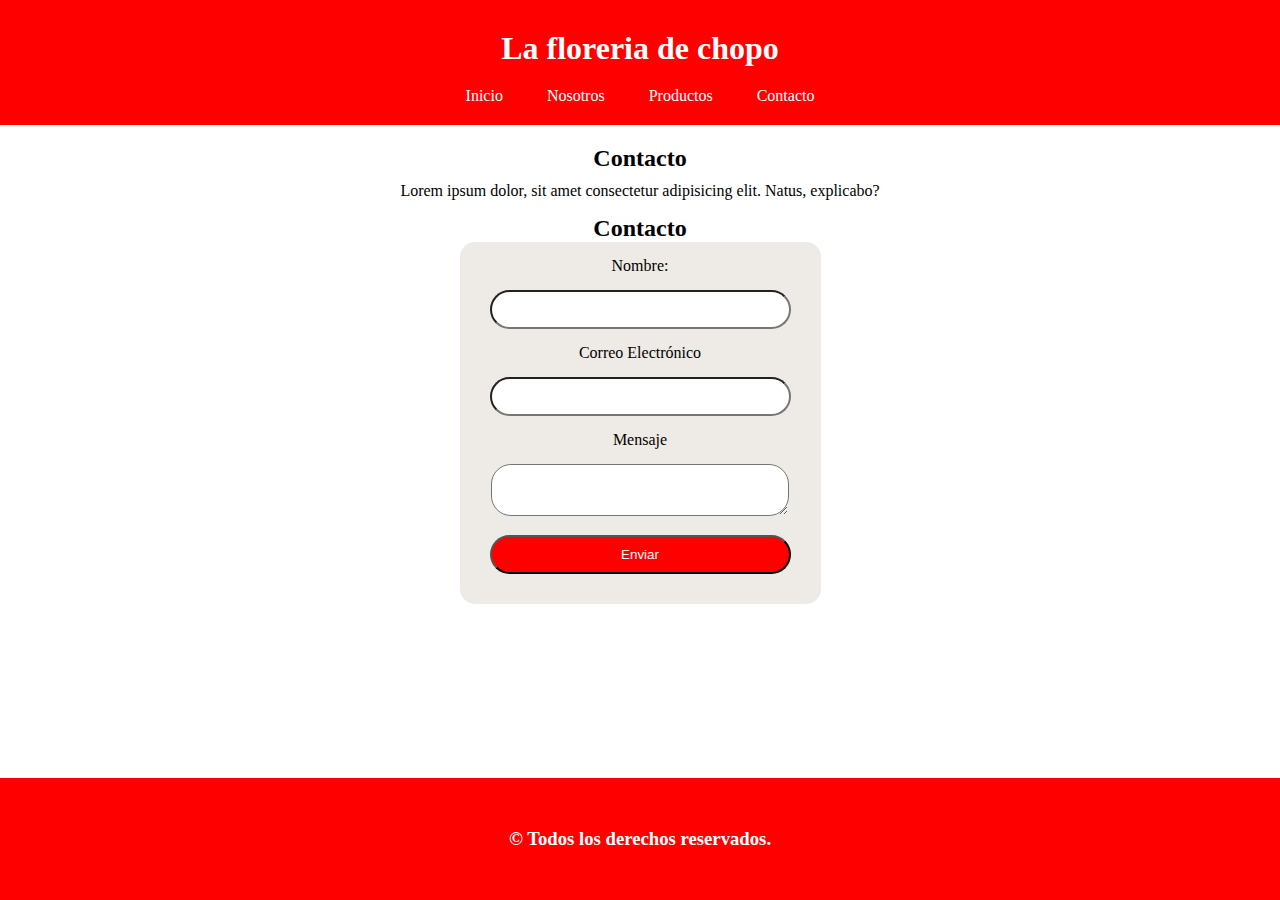
==== contacto.html @ b96fe9ca "proyecto html y css" ====
<!DOCTYPE html>
<html lang="en">
<head>
    <meta charset="UTF-8">
    <meta name="viewport" content="width=device-width, initial-scale=1.0">
    <title>Document</title>
    <link rel="stylesheet" href="contacto.css">
</head>
<body>
    <header>
        <h1>La floreria de chopo</h1>
        <nav class="navbar">
            <ul>
                <li><a href="index.html">Inicio</a></li>
                <li><a href="#">Nosotros</a></li>
                <li><a href="#">Productos</a></li>
                <li><a href="contacto.html">Contacto</a></li>
            </ul>
        </nav>
    </header>

    <section class="info">
        <h2>Contacto</h2>
        <p>Lorem ipsum dolor, sit amet consectetur adipisicing elit. Natus, explicabo?</p>
    </section>

    <section class="contacto">
        <h2>Contacto</h2>
        <form action="">
                    <label for="Nombre">Nombre:</label>
                    <input type="text" name="nombre" id="Nombre">

                    <label for="correo">Correo Electrónico</label>
                    <input type="email" name="email" id="correo">

                    <label for="Mensaje">Mensaje</label>
                    <textarea name="Mensaje" id="Mensaje"></textarea>

                    <input type="button" value="Enviar" class="botoncito">
        </form>
    </section>

    <footer>
        <h3>&copy; Todos los derechos reservados.</h3>
    </footer>
</body>
</html>
---- contacto.css ----
*{
    margin: 0;
    padding: 0;
    text-decoration: none;
}

header{
    background-color: red;
    text-align: center;
    padding-top: 30px;
    color: white;
}

.navbar{
    text-align: center;
}

.navbar h1{
    color: white;
    
}

.navbar a{
    color: white;
    display: inline-block;
    margin: 20px 20px;
}

.navbar a:hover{
    color: blue;
    transform: scale(1.1);
    transition: all .5s;
}

.navbar li{
    display: inline-block;
}


.info{
    text-align: center;
}

.info h2{
    margin-top: 20px;
}

.info p{
    margin-top: 10px;
}

.contacto{
    display: block;
    text-align: center;
    
}

form{
    background-color: rgb(238, 234, 229);
    display: inline-block;
    padding: 0px 30px;
    border-radius: 15px;
    padding-bottom: 30px;
}

.contacto h2{
    margin-top: 15px;
    text-align: center;
}

.contacto label{
    display: block;
    margin: 15px;
}

.botoncito{
    display: block;
    width: 100%;
    margin-top: 15px;
    background-color: red;
    color: white;
}

input, textarea{
    border-radius: 20px;
}

input{
    padding: 10px 60px;
}

textarea{
    padding: 10px 60px;
}


footer{
    background-color: red;
    text-align: center;
    margin-top: 20px;
    padding-bottom: 80px;
    position: absolute;
    bottom: 0;
    width: 100%;
}

footer h3{
    padding-top: 50px;
    color: white;
}






footer{
    background-color: red;
    text-align: center;
    margin-top: 10px;
   padding-bottom: 50px;
}

footer h3{
    padding-top: 50px;
    color: white;
}
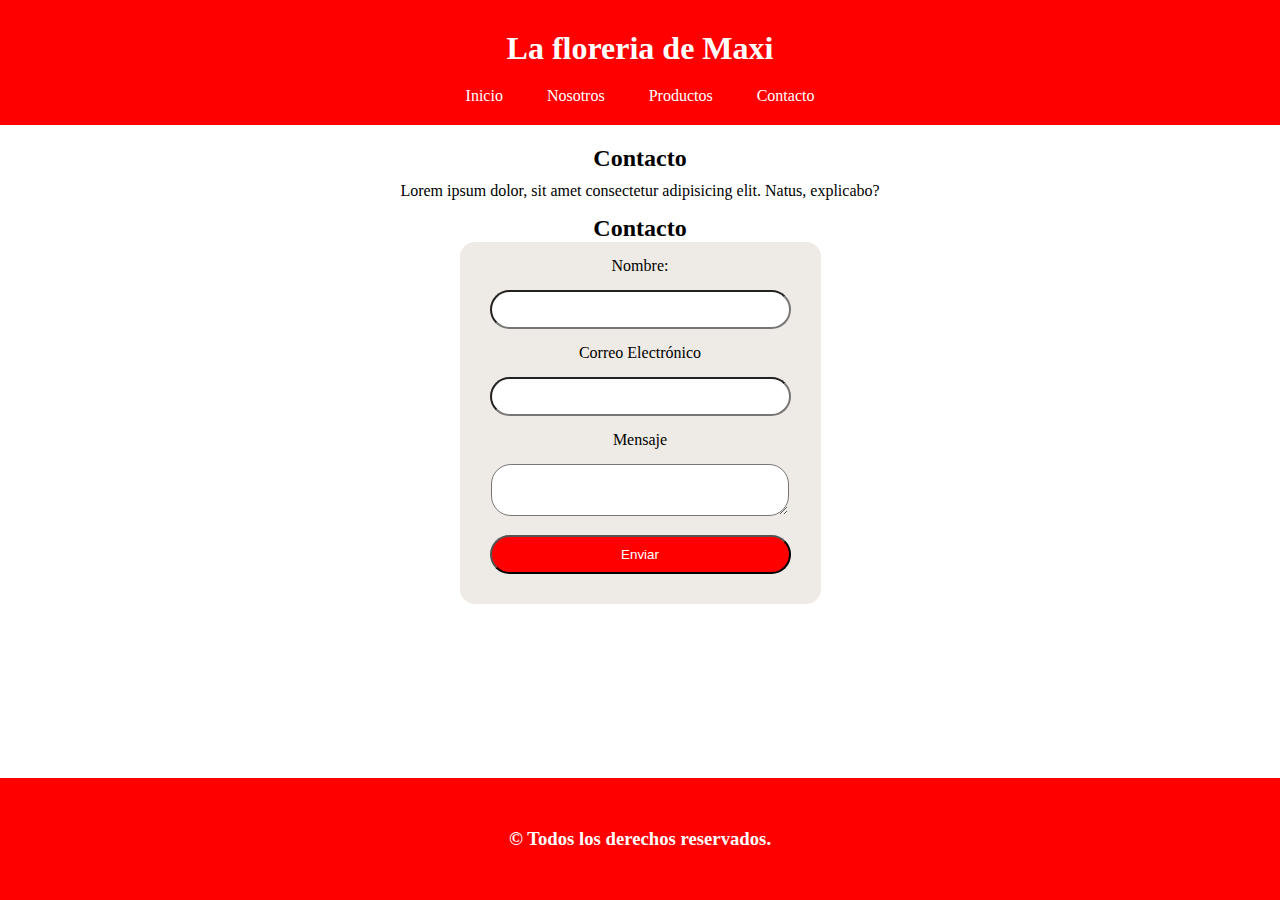
==== commit 70c36ad9: "modificacions del li del navbar" ====
--- a/contacto.html
+++ b/contacto.html
@@ -8,7 +8,7 @@
 </head>
 <body>
     <header>
-        <h1>La floreria de chopo</h1>
+        <h1>La floreria de Maxi</h1>
         <nav class="navbar">
             <ul>
                 <li><a href="index.html">Inicio</a></li>
